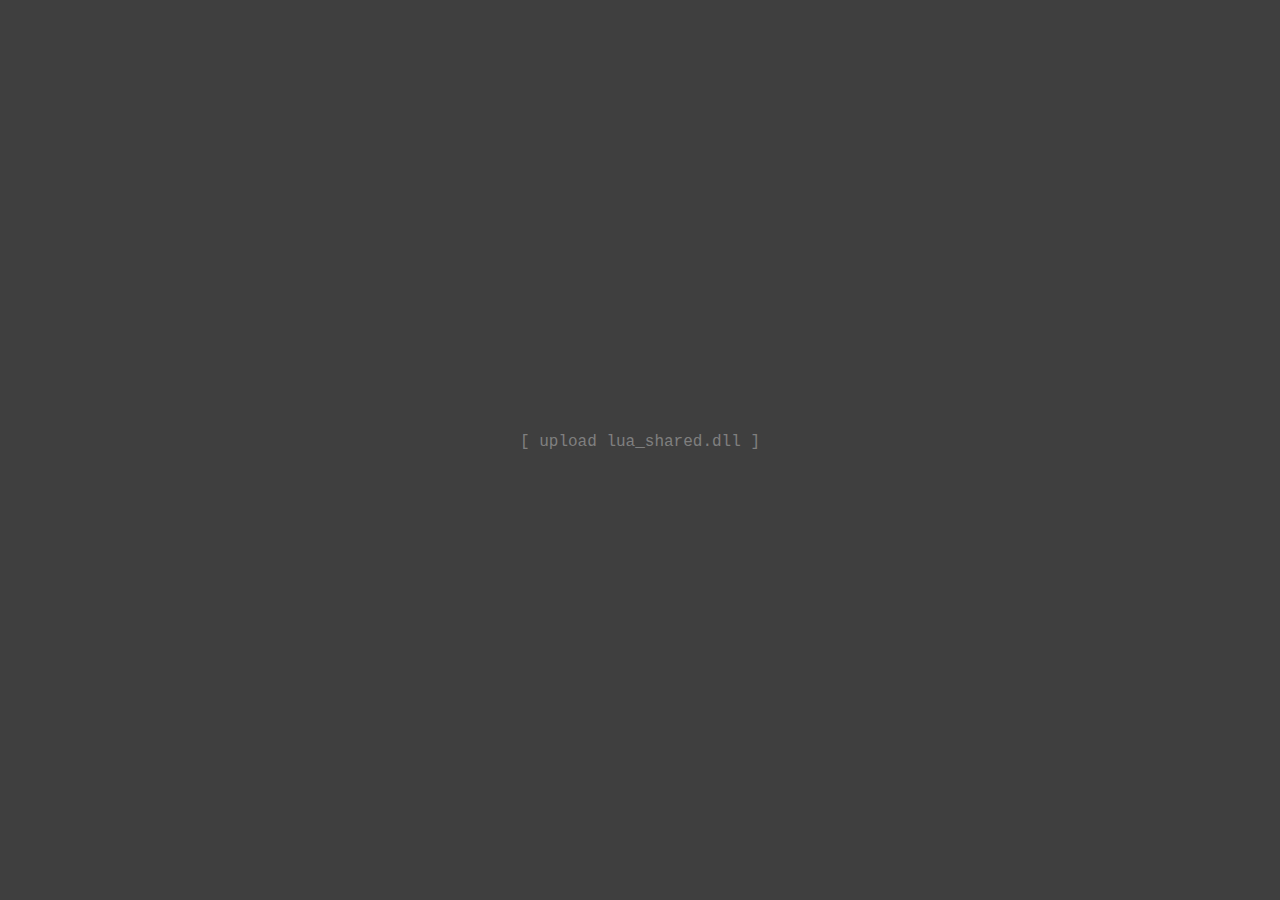
==== docs/index.html @ 90dc25a4 "removed favicon and changed title" ====
<!DOCTYPE html><meta content='text/html; charset=utf-8'http-equiv=content-type><meta content='width=device-width,initial-scale=1'name=viewport><style>body,html{margin:0;height:100%}body{transition-duration:.3s;background-color:#3f3f3f;font-family:'Courier New',monospace;display:flex;justify-content:center;align-items:center;text-align:center}p{color:#bfbfbf}label:hover{color:#bfbfbf}input[type=file]{display:none}label{color:#7f7f7f}.highlight{background-color:hsl(0,0%,22.5%);filter:brightness(75%)}</style><title>Gmod Lua Unlocker</title><script>function main(){const t=document.getElementsByTagName("body")[0];["dragenter","dragover","dragleave","drop"].forEach(e=>{t.addEventListener(e,PreventDefaults,!1)}),["dragenter","dragover"].forEach(e=>{t.addEventListener(e,()=>{t.classList.add("highlight")},!1)}),["dragleave","drop"].forEach(e=>{t.addEventListener(e,()=>{t.classList.remove("highlight")},!1)}),t.addEventListener("drop",DropHandler,!1)}function PreventDefaults(t){t.preventDefault(),t.stopPropagation()}function DropHandler(t){UploadHandler(t.dataTransfer.files)}window.onload=main;class DllFile{constructor(t){this.content=t,this.valid,this.bit64,this.peLocation}IsValidDll(){return void 0!==this.valid?[this.valid]:(this.valid=23117===new DataView(this.content.slice(0,2).buffer,0).getUint16(0,!0),this.valid?(this.peLocation=new DataView(this.content.slice(60,64).buffer,0).getUint32(0,!0),this.valid=17744===new DataView(this.content.slice(this.peLocation,this.peLocation+4).buffer,0).getUint32(0,!0),this.valid?(this.valid=8194==(8194&new DataView(this.content.slice(this.peLocation+22,this.peLocation+24).buffer,0).getUint16(0,!0)),this.valid?[!0]:[this.valid,"File not a DLL"]):[this.valid,"Invalid PE Magic"]):[this.valid,"Invalid DOS Magic"])}Is64bit(){return void 0!==this.bit64?this.bit64:(this.bit64=34404===new DataView(this.content.slice(this.peLocation+4,this.peLocation+6).buffer,0).getUint16(0,!0),this.bit64)}FindPattern(t){const e=t.length;let n=0,i=-1;for(const[a,o]of this.content.entries()){const r=t[n];if("?"===r?n++:parseInt(r,16)===o?n++:(n=0,i=-1),1===n&&-1===i)i=a;else if(n===e)break}return[n===e,i]}}function SetStatus(t){document.getElementsByTagName("p")[0].innerText=t}const downloadURL=(t,e)=>{const n=document.createElement("a");n.href=t,n.download=e,document.body.appendChild(n),n.style.display="none",n.click(),n.remove()},downloadBlob=(t,e,n)=>{const i=new Blob([t],{type:n}),a=window.URL.createObjectURL(i);downloadURL(a,e),setTimeout(()=>window.URL.revokeObjectURL(a),1e3)};function UploadHandler(t){const e=t[0];if("lua_shared.dll"!==e.name)return SetStatus(`Error: Expected name 'lua_shared.dll', got: '${e.name}'`);if("application/x-msdownload"!==e.type)return SetStatus(`Error: Expected type 'application/x-msdownload', got: '${e.type}'`);const n=new FileReader;n.addEventListener("load",t=>{const e=performance.now();let n=new Uint8Array(t.target.result),i=new DllFile(n);const[a,o]=i.IsValidDll();if(!a)return SetStatus(`Error: ${o}`);if(i.Is64bit()){const t=["48","8B","4B","08","4C","8D","05","?","?","?","?","BA","EE","D8","FF","FF","E8","?","?","?","?","48","8B","4B","08","E8","?","?","?","?","48","8B","4B","08","4C","8D","05","?","?","?","?","BA","FE","FF","FF","FF","E8","?","?","?","?","48","8B","4B","08","E8","?","?","?","?"],[e,a]=i.FindPattern(t);if(!e)return SetStatus("Error: Pattern not found");n[a]=233,n[a+1]=150,n[a+2]=0,n[a+3]=0,n[a+4]=0,downloadBlob(n,"lua_shared.dll.unlocked","application/x-msdownload")}else{const t=["68","?","?","?","?","68","EE","D8","FF","FF","FF","76","04","E8","?","?","?","?","FF","76","04","E8","?","?","?","?","68","?","?","?","?","6A","FE","FF","76","04","E8","?","?","?","?","FF","76","04","E8","?","?","?","?"],[e,a]=i.FindPattern(t);if(!e)return SetStatus("Error: Pattern not found");n[a]=235,n[a+1]=121,downloadBlob(n,"lua_shared.dll.unlocked","application/x-msdownload")}SetStatus(`Unlocked in ${(performance.now()-e).toPrecision(4)}ms`)}),n.readAsArrayBuffer(e)}</script><div><label for=uploader>[ upload lua_shared.dll ]</label><input accept=.dll id=uploader onchange=UploadHandler(this.files) type=file><p></div>
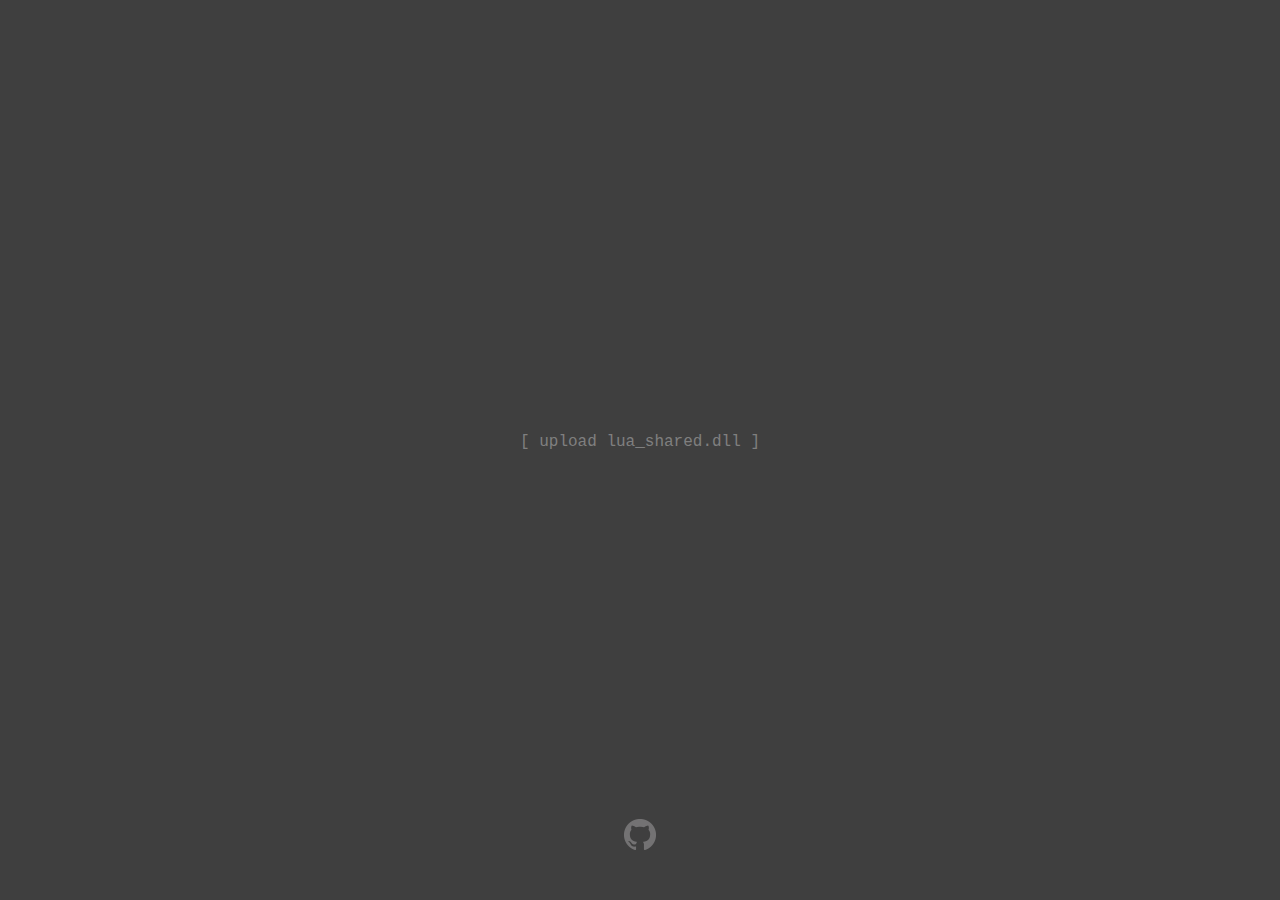
==== commit 5cd0a4b7: "Added reference to github repo" ====
--- a/docs/index.html
+++ b/docs/index.html
@@ -1 +1 @@
-<!DOCTYPE html><meta content='text/html; charset=utf-8'http-equiv=content-type><meta content='width=device-width,initial-scale=1'name=viewport><style>body,html{margin:0;height:100%}body{transition-duration:.3s;background-color:#3f3f3f;font-family:'Courier New',monospace;display:flex;justify-content:center;align-items:center;text-align:center}p{color:#bfbfbf}label:hover{color:#bfbfbf}input[type=file]{display:none}label{color:#7f7f7f}.highlight{background-color:hsl(0,0%,22.5%);filter:brightness(75%)}</style><title>Gmod Lua Unlocker</title><script>function main(){const t=document.getElementsByTagName("body")[0];["dragenter","dragover","dragleave","drop"].forEach(e=>{t.addEventListener(e,PreventDefaults,!1)}),["dragenter","dragover"].forEach(e=>{t.addEventListener(e,()=>{t.classList.add("highlight")},!1)}),["dragleave","drop"].forEach(e=>{t.addEventListener(e,()=>{t.classList.remove("highlight")},!1)}),t.addEventListener("drop",DropHandler,!1)}function PreventDefaults(t){t.preventDefault(),t.stopPropagation()}function DropHandler(t){UploadHandler(t.dataTransfer.files)}window.onload=main;class DllFile{constructor(t){this.content=t,this.valid,this.bit64,this.peLocation}IsValidDll(){return void 0!==this.valid?[this.valid]:(this.valid=23117===new DataView(this.content.slice(0,2).buffer,0).getUint16(0,!0),this.valid?(this.peLocation=new DataView(this.content.slice(60,64).buffer,0).getUint32(0,!0),this.valid=17744===new DataView(this.content.slice(this.peLocation,this.peLocation+4).buffer,0).getUint32(0,!0),this.valid?(this.valid=8194==(8194&new DataView(this.content.slice(this.peLocation+22,this.peLocation+24).buffer,0).getUint16(0,!0)),this.valid?[!0]:[this.valid,"File not a DLL"]):[this.valid,"Invalid PE Magic"]):[this.valid,"Invalid DOS Magic"])}Is64bit(){return void 0!==this.bit64?this.bit64:(this.bit64=34404===new DataView(this.content.slice(this.peLocation+4,this.peLocation+6).buffer,0).getUint16(0,!0),this.bit64)}FindPattern(t){const e=t.length;let n=0,i=-1;for(const[a,o]of this.content.entries()){const r=t[n];if("?"===r?n++:parseInt(r,16)===o?n++:(n=0,i=-1),1===n&&-1===i)i=a;else if(n===e)break}return[n===e,i]}}function SetStatus(t){document.getElementsByTagName("p")[0].innerText=t}const downloadURL=(t,e)=>{const n=document.createElement("a");n.href=t,n.download=e,document.body.appendChild(n),n.style.display="none",n.click(),n.remove()},downloadBlob=(t,e,n)=>{const i=new Blob([t],{type:n}),a=window.URL.createObjectURL(i);downloadURL(a,e),setTimeout(()=>window.URL.revokeObjectURL(a),1e3)};function UploadHandler(t){const e=t[0];if("lua_shared.dll"!==e.name)return SetStatus(`Error: Expected name 'lua_shared.dll', got: '${e.name}'`);if("application/x-msdownload"!==e.type)return SetStatus(`Error: Expected type 'application/x-msdownload', got: '${e.type}'`);const n=new FileReader;n.addEventListener("load",t=>{const e=performance.now();let n=new Uint8Array(t.target.result),i=new DllFile(n);const[a,o]=i.IsValidDll();if(!a)return SetStatus(`Error: ${o}`);if(i.Is64bit()){const t=["48","8B","4B","08","4C","8D","05","?","?","?","?","BA","EE","D8","FF","FF","E8","?","?","?","?","48","8B","4B","08","E8","?","?","?","?","48","8B","4B","08","4C","8D","05","?","?","?","?","BA","FE","FF","FF","FF","E8","?","?","?","?","48","8B","4B","08","E8","?","?","?","?"],[e,a]=i.FindPattern(t);if(!e)return SetStatus("Error: Pattern not found");n[a]=233,n[a+1]=150,n[a+2]=0,n[a+3]=0,n[a+4]=0,downloadBlob(n,"lua_shared.dll.unlocked","application/x-msdownload")}else{const t=["68","?","?","?","?","68","EE","D8","FF","FF","FF","76","04","E8","?","?","?","?","FF","76","04","E8","?","?","?","?","68","?","?","?","?","6A","FE","FF","76","04","E8","?","?","?","?","FF","76","04","E8","?","?","?","?"],[e,a]=i.FindPattern(t);if(!e)return SetStatus("Error: Pattern not found");n[a]=235,n[a+1]=121,downloadBlob(n,"lua_shared.dll.unlocked","application/x-msdownload")}SetStatus(`Unlocked in ${(performance.now()-e).toPrecision(4)}ms`)}),n.readAsArrayBuffer(e)}</script><div><label for=uploader>[ upload lua_shared.dll ]</label><input accept=.dll id=uploader onchange=UploadHandler(this.files) type=file><p></div>+<!DOCTYPE html><meta content='text/html; charset=utf-8'http-equiv=content-type><meta content='width=device-width,initial-scale=1'name=viewport><style>body,html{margin:0;height:100%}body{transition-duration:.3s;background-color:#3f3f3f;font-family:'Courier New',monospace;display:flex;justify-content:center;align-items:center;text-align:center}p{color:#bfbfbf}label:hover{color:#bfbfbf}input[type=file]{display:none}label{color:#7f7f7f}.highlight{background-color:hsl(0,0%,22.5%);filter:brightness(75%)}a{position:absolute;bottom: 50px;background-image: url("GitHub-Mark-32px.png");width:32px;height: 32px;}</style><title>Gmod Lua Unlocker</title><script>function main(){const t=document.getElementsByTagName("body")[0];["dragenter","dragover","dragleave","drop"].forEach(e=>{t.addEventListener(e,PreventDefaults,!1)}),["dragenter","dragover"].forEach(e=>{t.addEventListener(e,()=>{t.classList.add("highlight")},!1)}),["dragleave","drop"].forEach(e=>{t.addEventListener(e,()=>{t.classList.remove("highlight")},!1)}),t.addEventListener("drop",DropHandler,!1)}function PreventDefaults(t){t.preventDefault(),t.stopPropagation()}function DropHandler(t){UploadHandler(t.dataTransfer.files)}window.onload=main;class DllFile{constructor(t){this.content=t,this.valid,this.bit64,this.peLocation}IsValidDll(){return void 0!==this.valid?[this.valid]:(this.valid=23117===new DataView(this.content.slice(0,2).buffer,0).getUint16(0,!0),this.valid?(this.peLocation=new DataView(this.content.slice(60,64).buffer,0).getUint32(0,!0),this.valid=17744===new DataView(this.content.slice(this.peLocation,this.peLocation+4).buffer,0).getUint32(0,!0),this.valid?(this.valid=8194==(8194&new DataView(this.content.slice(this.peLocation+22,this.peLocation+24).buffer,0).getUint16(0,!0)),this.valid?[!0]:[this.valid,"File not a DLL"]):[this.valid,"Invalid PE Magic"]):[this.valid,"Invalid DOS Magic"])}Is64bit(){return void 0!==this.bit64?this.bit64:(this.bit64=34404===new DataView(this.content.slice(this.peLocation+4,this.peLocation+6).buffer,0).getUint16(0,!0),this.bit64)}FindPattern(t){const e=t.length;let n=0,i=-1;for(const[a,o]of this.content.entries()){const r=t[n];if("?"===r?n++:parseInt(r,16)===o?n++:(n=0,i=-1),1===n&&-1===i)i=a;else if(n===e)break}return[n===e,i]}}function SetStatus(t){document.getElementsByTagName("p")[0].innerText=t}const downloadURL=(t,e)=>{const n=document.createElement("a");n.href=t,n.download=e,document.body.appendChild(n),n.style.display="none",n.click(),n.remove()},downloadBlob=(t,e,n)=>{const i=new Blob([t],{type:n}),a=window.URL.createObjectURL(i);downloadURL(a,e),setTimeout(()=>window.URL.revokeObjectURL(a),1e3)};function UploadHandler(t){const e=t[0];if("lua_shared.dll"!==e.name)return SetStatus(`Error: Expected name 'lua_shared.dll', got: '${e.name}'`);if("application/x-msdownload"!==e.type)return SetStatus(`Error: Expected type 'application/x-msdownload', got: '${e.type}'`);const n=new FileReader;n.addEventListener("load",t=>{const e=performance.now();let n=new Uint8Array(t.target.result),i=new DllFile(n);const[a,o]=i.IsValidDll();if(!a)return SetStatus(`Error: ${o}`);if(i.Is64bit()){const t=["48","8B","4B","08","4C","8D","05","?","?","?","?","BA","EE","D8","FF","FF","E8","?","?","?","?","48","8B","4B","08","E8","?","?","?","?","48","8B","4B","08","4C","8D","05","?","?","?","?","BA","FE","FF","FF","FF","E8","?","?","?","?","48","8B","4B","08","E8","?","?","?","?"],[e,a]=i.FindPattern(t);if(!e)return SetStatus("Error: Pattern not found");n[a]=233,n[a+1]=150,n[a+2]=0,n[a+3]=0,n[a+4]=0,downloadBlob(n,"lua_shared.dll.unlocked","application/x-msdownload")}else{const t=["68","?","?","?","?","68","EE","D8","FF","FF","FF","76","04","E8","?","?","?","?","FF","76","04","E8","?","?","?","?","68","?","?","?","?","6A","FE","FF","76","04","E8","?","?","?","?","FF","76","04","E8","?","?","?","?"],[e,a]=i.FindPattern(t);if(!e)return SetStatus("Error: Pattern not found");n[a]=235,n[a+1]=121,downloadBlob(n,"lua_shared.dll.unlocked","application/x-msdownload")}SetStatus(`Unlocked in ${(performance.now()-e).toPrecision(4)}ms`)}),n.readAsArrayBuffer(e)}</script><div><label for=uploader>[ upload lua_shared.dll ]</label><input accept=.dll id=uploader onchange=UploadHandler(this.files) type=file><p></div><a href="https://github.com/ColdMeekly/GarrysMod-Lua-Unlocker" target="_blank"/>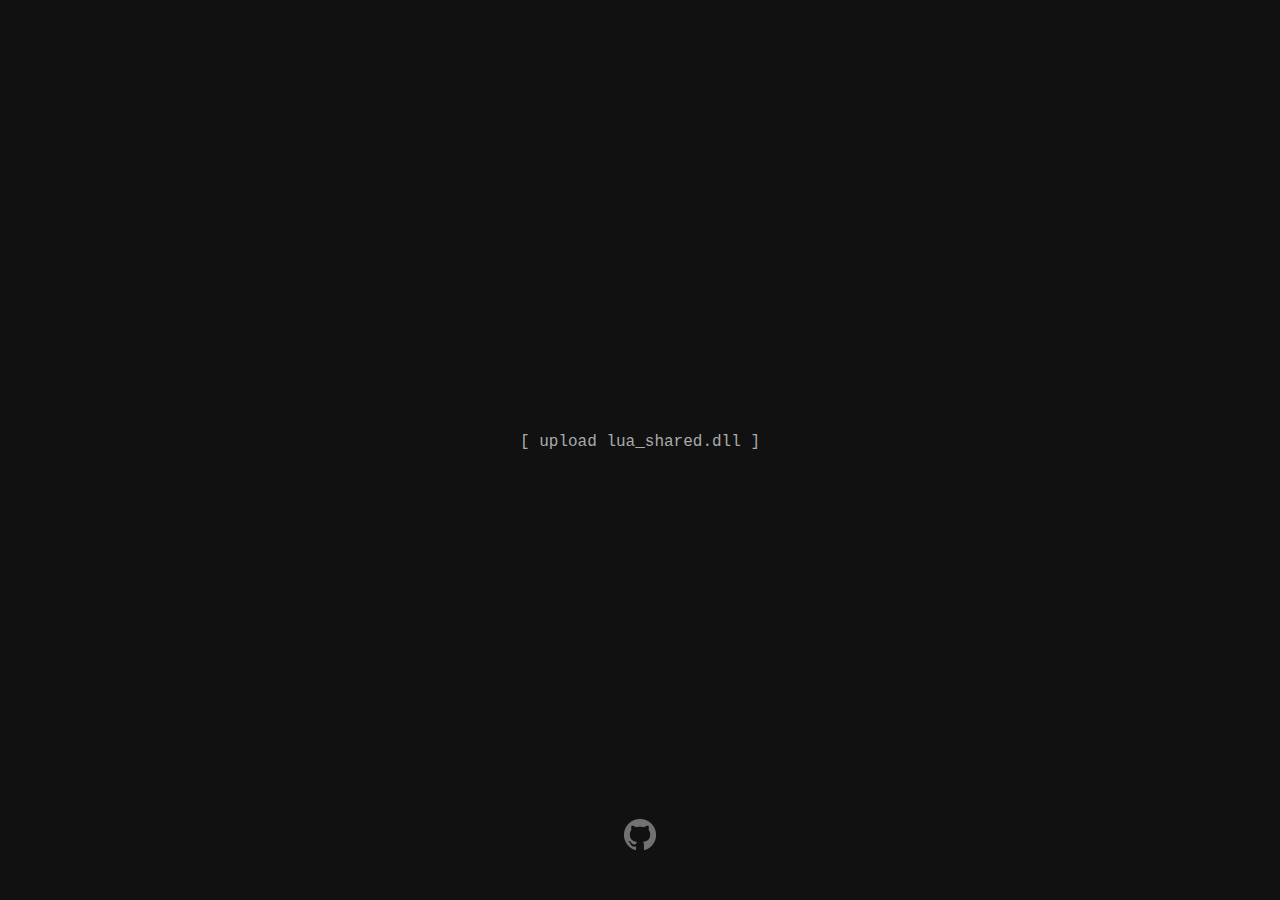
==== commit 4dbcb69b: "Updated favicon & made darker" ====
--- a/docs/index.html
+++ b/docs/index.html
@@ -1 +1 @@
-<!DOCTYPE html><meta content='text/html; charset=utf-8'http-equiv=content-type><meta content='width=device-width,initial-scale=1'name=viewport><style>body,html{margin:0;height:100%}body{transition-duration:.3s;background-color:#3f3f3f;font-family:'Courier New',monospace;display:flex;justify-content:center;align-items:center;text-align:center}p{color:#bfbfbf}label:hover{color:#bfbfbf}input[type=file]{display:none}label{color:#7f7f7f}.highlight{background-color:hsl(0,0%,22.5%);filter:brightness(75%)}a{position:absolute;bottom: 50px;background-image: url("GitHub-Mark-32px.png");width:32px;height: 32px;}</style><title>Gmod Lua Unlocker</title><script>function main(){const t=document.getElementsByTagName("body")[0];["dragenter","dragover","dragleave","drop"].forEach(e=>{t.addEventListener(e,PreventDefaults,!1)}),["dragenter","dragover"].forEach(e=>{t.addEventListener(e,()=>{t.classList.add("highlight")},!1)}),["dragleave","drop"].forEach(e=>{t.addEventListener(e,()=>{t.classList.remove("highlight")},!1)}),t.addEventListener("drop",DropHandler,!1)}function PreventDefaults(t){t.preventDefault(),t.stopPropagation()}function DropHandler(t){UploadHandler(t.dataTransfer.files)}window.onload=main;class DllFile{constructor(t){this.content=t,this.valid,this.bit64,this.peLocation}IsValidDll(){return void 0!==this.valid?[this.valid]:(this.valid=23117===new DataView(this.content.slice(0,2).buffer,0).getUint16(0,!0),this.valid?(this.peLocation=new DataView(this.content.slice(60,64).buffer,0).getUint32(0,!0),this.valid=17744===new DataView(this.content.slice(this.peLocation,this.peLocation+4).buffer,0).getUint32(0,!0),this.valid?(this.valid=8194==(8194&new DataView(this.content.slice(this.peLocation+22,this.peLocation+24).buffer,0).getUint16(0,!0)),this.valid?[!0]:[this.valid,"File not a DLL"]):[this.valid,"Invalid PE Magic"]):[this.valid,"Invalid DOS Magic"])}Is64bit(){return void 0!==this.bit64?this.bit64:(this.bit64=34404===new DataView(this.content.slice(this.peLocation+4,this.peLocation+6).buffer,0).getUint16(0,!0),this.bit64)}FindPattern(t){const e=t.length;let n=0,i=-1;for(const[a,o]of this.content.entries()){const r=t[n];if("?"===r?n++:parseInt(r,16)===o?n++:(n=0,i=-1),1===n&&-1===i)i=a;else if(n===e)break}return[n===e,i]}}function SetStatus(t){document.getElementsByTagName("p")[0].innerText=t}const downloadURL=(t,e)=>{const n=document.createElement("a");n.href=t,n.download=e,document.body.appendChild(n),n.style.display="none",n.click(),n.remove()},downloadBlob=(t,e,n)=>{const i=new Blob([t],{type:n}),a=window.URL.createObjectURL(i);downloadURL(a,e),setTimeout(()=>window.URL.revokeObjectURL(a),1e3)};function UploadHandler(t){const e=t[0];if("lua_shared.dll"!==e.name)return SetStatus(`Error: Expected name 'lua_shared.dll', got: '${e.name}'`);if("application/x-msdownload"!==e.type)return SetStatus(`Error: Expected type 'application/x-msdownload', got: '${e.type}'`);const n=new FileReader;n.addEventListener("load",t=>{const e=performance.now();let n=new Uint8Array(t.target.result),i=new DllFile(n);const[a,o]=i.IsValidDll();if(!a)return SetStatus(`Error: ${o}`);if(i.Is64bit()){const t=["48","8B","4B","08","4C","8D","05","?","?","?","?","BA","EE","D8","FF","FF","E8","?","?","?","?","48","8B","4B","08","E8","?","?","?","?","48","8B","4B","08","4C","8D","05","?","?","?","?","BA","FE","FF","FF","FF","E8","?","?","?","?","48","8B","4B","08","E8","?","?","?","?"],[e,a]=i.FindPattern(t);if(!e)return SetStatus("Error: Pattern not found");n[a]=233,n[a+1]=150,n[a+2]=0,n[a+3]=0,n[a+4]=0,downloadBlob(n,"lua_shared.dll.unlocked","application/x-msdownload")}else{const t=["68","?","?","?","?","68","EE","D8","FF","FF","FF","76","04","E8","?","?","?","?","FF","76","04","E8","?","?","?","?","68","?","?","?","?","6A","FE","FF","76","04","E8","?","?","?","?","FF","76","04","E8","?","?","?","?"],[e,a]=i.FindPattern(t);if(!e)return SetStatus("Error: Pattern not found");n[a]=235,n[a+1]=121,downloadBlob(n,"lua_shared.dll.unlocked","application/x-msdownload")}SetStatus(`Unlocked in ${(performance.now()-e).toPrecision(4)}ms`)}),n.readAsArrayBuffer(e)}</script><div><label for=uploader>[ upload lua_shared.dll ]</label><input accept=.dll id=uploader onchange=UploadHandler(this.files) type=file><p></div><a href="https://github.com/ColdMeekly/GarrysMod-Lua-Unlocker" target="_blank"/>+<!DOCTYPE html lang="en"><head><meta content='text/html; charset=utf-8'http-equiv=content-type><meta content='width=device-width,initial-scale=1'name=viewport><style>body,html{margin:0;height:100%}body{transition-duration:.3s;background-color:#111;font-family:'Courier New',monospace;display:flex;justify-content:center;align-items:center;text-align:center}p{color:#bfbfbf}label:hover{cursor: pointer; filter:brightness(75%);}input[type=file]{display:none}label{color:#aaa}.highlight{background-color:hsl(0,0%,22.5%);filter:brightness(75%)}a{position:absolute;bottom: 50px;background-image: url("GitHub-Mark-32px.png");width:32px;height: 32px;}</style><title>Gmod Lua Unlocker</title><script>function main(){const t=document.getElementsByTagName("body")[0];["dragenter","dragover","dragleave","drop"].forEach(e=>{t.addEventListener(e,PreventDefaults,!1)}),["dragenter","dragover"].forEach(e=>{t.addEventListener(e,()=>{t.classList.add("highlight")},!1)}),["dragleave","drop"].forEach(e=>{t.addEventListener(e,()=>{t.classList.remove("highlight")},!1)}),t.addEventListener("drop",DropHandler,!1)}function PreventDefaults(t){t.preventDefault(),t.stopPropagation()}function DropHandler(t){UploadHandler(t.dataTransfer.files)}window.onload=main;class DllFile{constructor(t){this.content=t,this.valid,this.bit64,this.peLocation}IsValidDll(){return void 0!==this.valid?[this.valid]:(this.valid=23117===new DataView(this.content.slice(0,2).buffer,0).getUint16(0,!0),this.valid?(this.peLocation=new DataView(this.content.slice(60,64).buffer,0).getUint32(0,!0),this.valid=17744===new DataView(this.content.slice(this.peLocation,this.peLocation+4).buffer,0).getUint32(0,!0),this.valid?(this.valid=8194==(8194&new DataView(this.content.slice(this.peLocation+22,this.peLocation+24).buffer,0).getUint16(0,!0)),this.valid?[!0]:[this.valid,"File not a DLL"]):[this.valid,"Invalid PE Magic"]):[this.valid,"Invalid DOS Magic"])}Is64bit(){return void 0!==this.bit64?this.bit64:(this.bit64=34404===new DataView(this.content.slice(this.peLocation+4,this.peLocation+6).buffer,0).getUint16(0,!0),this.bit64)}FindPattern(t){const e=t.length;let n=0,i=-1;for(const[a,o]of this.content.entries()){const r=t[n];if("?"===r?n++:parseInt(r,16)===o?n++:(n=0,i=-1),1===n&&-1===i)i=a;else if(n===e)break}return[n===e,i]}}function SetStatus(t){document.getElementsByTagName("p")[0].innerText=t}const downloadURL=(t,e)=>{const n=document.createElement("a");n.href=t,n.download=e,document.body.appendChild(n),n.style.display="none",n.click(),n.remove()},downloadBlob=(t,e,n)=>{const i=new Blob([t],{type:n}),a=window.URL.createObjectURL(i);downloadURL(a,e),setTimeout(()=>window.URL.revokeObjectURL(a),1e3)};function UploadHandler(t){const e=t[0];if("lua_shared.dll"!==e.name)return SetStatus(`Error: Expected name 'lua_shared.dll', got: '${e.name}'`);if("application/x-msdownload"!==e.type)return SetStatus(`Error: Expected type 'application/x-msdownload', got: '${e.type}'`);const n=new FileReader;n.addEventListener("load",t=>{const e=performance.now();let n=new Uint8Array(t.target.result),i=new DllFile(n);const[a,o]=i.IsValidDll();if(!a)return SetStatus(`Error: ${o}`);if(i.Is64bit()){const t=["48","8B","4B","08","4C","8D","05","?","?","?","?","BA","EE","D8","FF","FF","E8","?","?","?","?","48","8B","4B","08","E8","?","?","?","?","48","8B","4B","08","4C","8D","05","?","?","?","?","BA","FE","FF","FF","FF","E8","?","?","?","?","48","8B","4B","08","E8","?","?","?","?"],[e,a]=i.FindPattern(t);if(!e)return SetStatus("Error: Pattern not found");n[a]=233,n[a+1]=150,n[a+2]=0,n[a+3]=0,n[a+4]=0,downloadBlob(n,"lua_shared.dll.unlocked","application/x-msdownload")}else{const t=["68","?","?","?","?","68","EE","D8","FF","FF","FF","76","04","E8","?","?","?","?","FF","76","04","E8","?","?","?","?","68","?","?","?","?","6A","FE","FF","76","04","E8","?","?","?","?","FF","76","04","E8","?","?","?","?"],[e,a]=i.FindPattern(t);if(!e)return SetStatus("Error: Pattern not found");n[a]=235,n[a+1]=121,downloadBlob(n,"lua_shared.dll.unlocked","application/x-msdownload")}SetStatus(`Unlocked in ${(performance.now()-e).toPrecision(4)}ms`)}),n.readAsArrayBuffer(e)}</script><link rel="apple-touch-icon" sizes="180x180" href="/apple-touch-icon.png"><link rel="icon" type="image/png" sizes="32x32" href="favicon-32x32.png"><link rel="icon" type="image/png" sizes="16x16" href="favicon-16x16.png"><link rel="manifest" href="site.webmanifest"></head><body></body><div><label for=uploader>[ upload lua_shared.dll ]</label><input accept=.dll id=uploader onchange=UploadHandler(this.files) type=file><p></div><a href="https://github.com/ColdMeekly/GarrysMod-Lua-Unlocker" target="_blank"/></body>